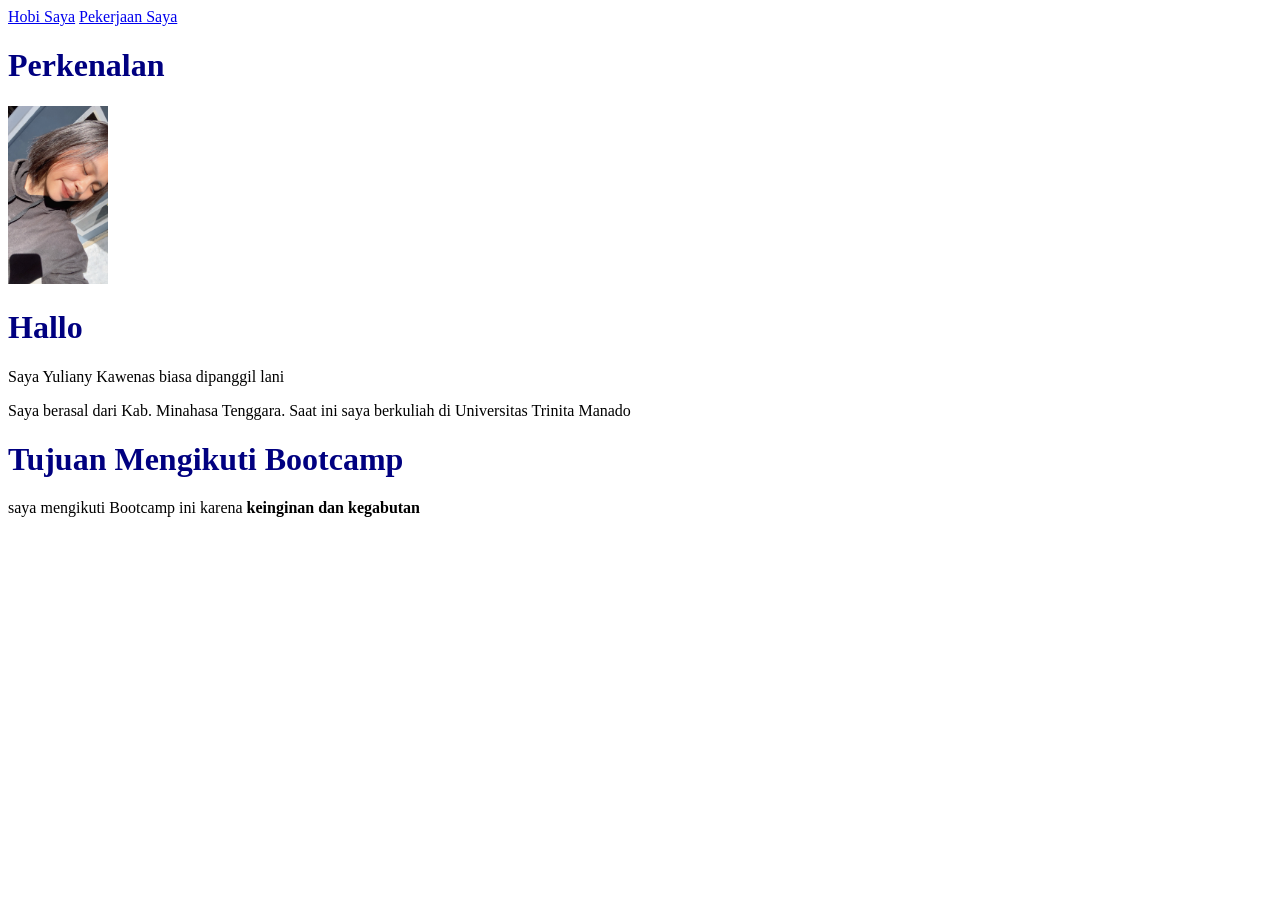
==== index.html @ 40a71fe4 "menambahkan halaman hobi dan css" ====
<!DOCTYPE html>
<html lang="id">
    <head>
        <meta charset="UTF-8" />
        <meta name="viewport" content="width=device-width, initial-scale=1.0" />
        <title>Judul di Tab Browser</title>

          <link rel="stylesheet" href="css/css/style.css">
    </head>
    <body>
        <a href="hobi.html">Hobi Saya</a>
        <a href="Kerja/index.html">Pekerjaan Saya</a>
        <h1>Perkenalan</h1>

   <img src="img/foto.jpg.JPEG" alt="foto saya" width="100">
   
        <!--kita akan membuat halaman yang berisi profil kita 
        dalam halamn ini berisi biodata, data siswa dan keahlian yang kita miliki
        -->
     <h1>Hallo</h1>
     <p>Saya Yuliany Kawenas biasa dipanggil lani</p>
     <p>Saya berasal dari Kab. Minahasa Tenggara. Saat ini saya berkuliah di Universitas Trinita Manado</p>
     <h1>Tujuan Mengikuti Bootcamp</h1>
     <p>saya mengikuti Bootcamp ini karena <strong> keinginan dan kegabutan</strong></p>

    </body>
</html>
---- css/css/style.css ----
h1 {color: navy; } 
header{
    width: 100%;
    height: 5rm;
    background-color: rebeccapurple;
    font-family: fantasy;
}
.nav {
    display: block;
    padding: 0.2rem 0.5rem;
}
#link {
    display: block;
}
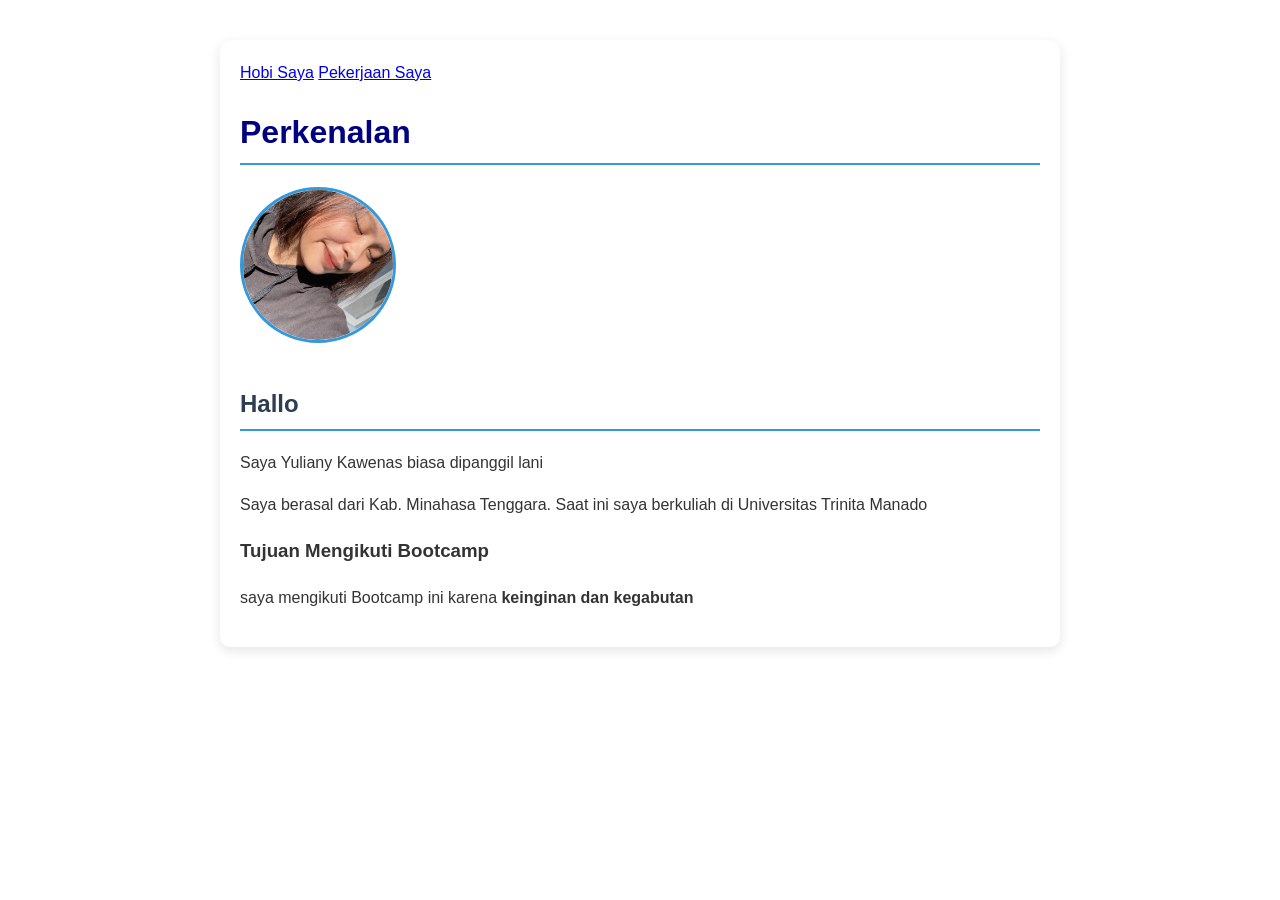
==== commit 612ab2ac: "bootcamp" ====
--- a/index.html
+++ b/index.html
@@ -3,9 +3,51 @@
     <head>
         <meta charset="UTF-8" />
         <meta name="viewport" content="width=device-width, initial-scale=1.0" />
-        <title>Judul di Tab Browser</title>
+        <title>Profil Saya</title>
+        <style>
+            body {
+    font-family: 'Segoe UI', Tahoma, Geneva, Verdana, sans-serif;
+    background-color: #f4f7f6; /* Warna latar belakang yang lembut */
+    color: #333333;            /* Warna teks agar nyaman dibaca */
+    line-height: 1.6;          /* Jarak antar baris teks */
+    max-width: 800px;          /* Membatasi lebar konten */
+    margin: 40px auto;         /* Posisi agar berada di tengah halaman */
+    padding: 20px;
+    background-color: #ffffff; /* Kotak konten utama berwarna putih */
+    box-shadow: 0 4px 12px rgba(0, 0, 0, 0.1); /* Efek bayangan lembut */
+    border-radius: 10px;       /* Membuat sudut halaman melengkung */
+}
+
+h1, h2 {
+    color: #2c3e50;            /* Warna judul agar lebih elegan */
+    border-bottom: 2px solid #3498db; /* Garis bawah pada judul */
+    padding-bottom: 5px;
+}
+
+img {
+    border-radius: 50%;        /* Mengubah foto profil menjadi bentuk lingkaran */
+    width: 150px;              /* Mengatur ukuran lebar foto */
+    height: 150px;             /* Mengatur ukuran tinggi foto */
+    object-fit: cover;         /* Memastikan gambar tidak gepeng */
+    border: 3px solid #3498db; /* Bingkai di sekeliling foto */
+    margin-bottom: 15px;
+}
+
+nav a {
+    text-decoration: none;
+    color: #3498db;
+    font-weight: bold;
+    margin-right: 15px;
+}
+
+nav a:hover {
+    color: #2980b9;            /* Efek saat kursor menyentuh menu */
+    text-decoration: underline;
+}
+        </style>
 
           <link rel="stylesheet" href="css/css/style.css">
+          
     </head>
     <body>
         <a href="hobi.html">Hobi Saya</a>
@@ -17,10 +59,10 @@
         <!--kita akan membuat halaman yang berisi profil kita 
         dalam halamn ini berisi biodata, data siswa dan keahlian yang kita miliki
         -->
-     <h1>Hallo</h1>
+     <h2>Hallo</h2>
      <p>Saya Yuliany Kawenas biasa dipanggil lani</p>
      <p>Saya berasal dari Kab. Minahasa Tenggara. Saat ini saya berkuliah di Universitas Trinita Manado</p>
-     <h1>Tujuan Mengikuti Bootcamp</h1>
+     <h3>Tujuan Mengikuti Bootcamp</h3>
      <p>saya mengikuti Bootcamp ini karena <strong> keinginan dan kegabutan</strong></p>
 
     </body>
